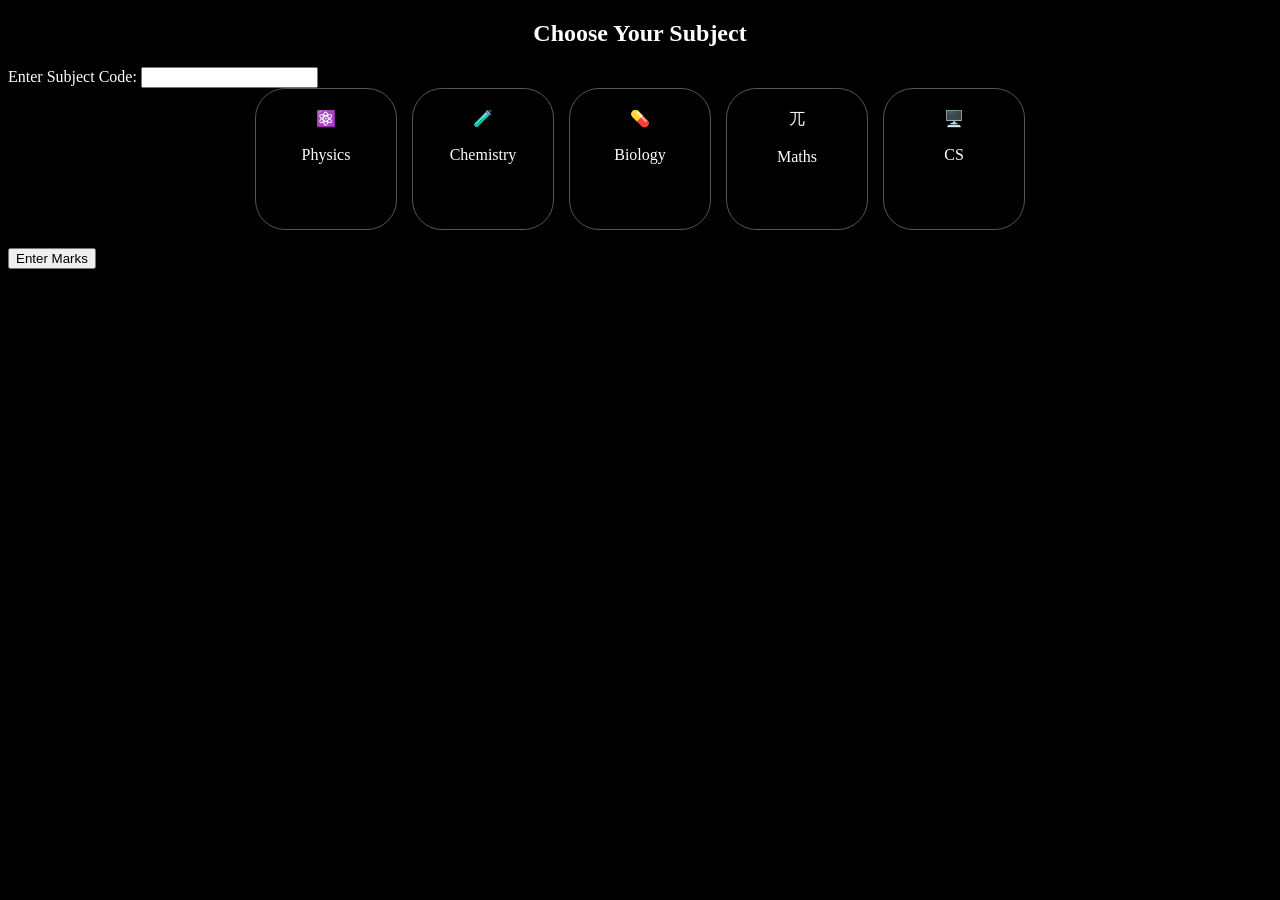
==== main.html @ 5d72eab8 "Add files via upload" ====
<!DOCTYPE html>
<html lang="en">

<head>
  <meta charset="UTF-8">
  <meta http-equiv="X-UA-Compatible" content="IE=edge">
  <meta name="viewport" content="width=device-width, initial-scale=1.0">
  <title>IGCSE Grade Calc</title>
  <link rel="stylesheet" href="style.css">
  <link rel="stylesheet" href="styles.css">
</head>

<body style="background-color:black; color:white;">
  <h2 class="h2">Choose Your Subject</h2>

  <label for="code">Enter Subject Code:</label>
  <input type="text" id="code" placeholder="">

  <div class="subjects">
    <div class="subject" data-code="0625">⚛️ <br><br>Physics</div>
    <div class="subject" data-code="0620">🧪 <br><br>Chemistry</div>
    <div class="subject" data-code="0610">💊 <br><br>Biology</div>
    <div class="subject" data-code="0580">⺎ <br><br>Maths</div>
    <div class="subject" data-code="0455">🖥️ <br><br>CS</div>
  </div>

  <br>
  <button id="start" style="color:black;">Enter Marks</button>

  <script src="code.js"></script>
</body>

</html>
---- style.css ----
.subjects {
  display: flex;
  justify-content: center;
  align-items: center;
  gap: 15px;
  color:white;
}

.subject {
  border: 1px solid #555;
  padding: 20px;
  text-align: center;
  cursor: pointer;
  border-radius: 30px;
  transition: 0.2s;
  width: 100px;
  height: 100px;
}

.subject:hover {
  transform: scale(1.05);
  border-color: #fff;
}

.subject.selected {
  border: 2px solid red;
}

.h2 {
  text-align: center;
}
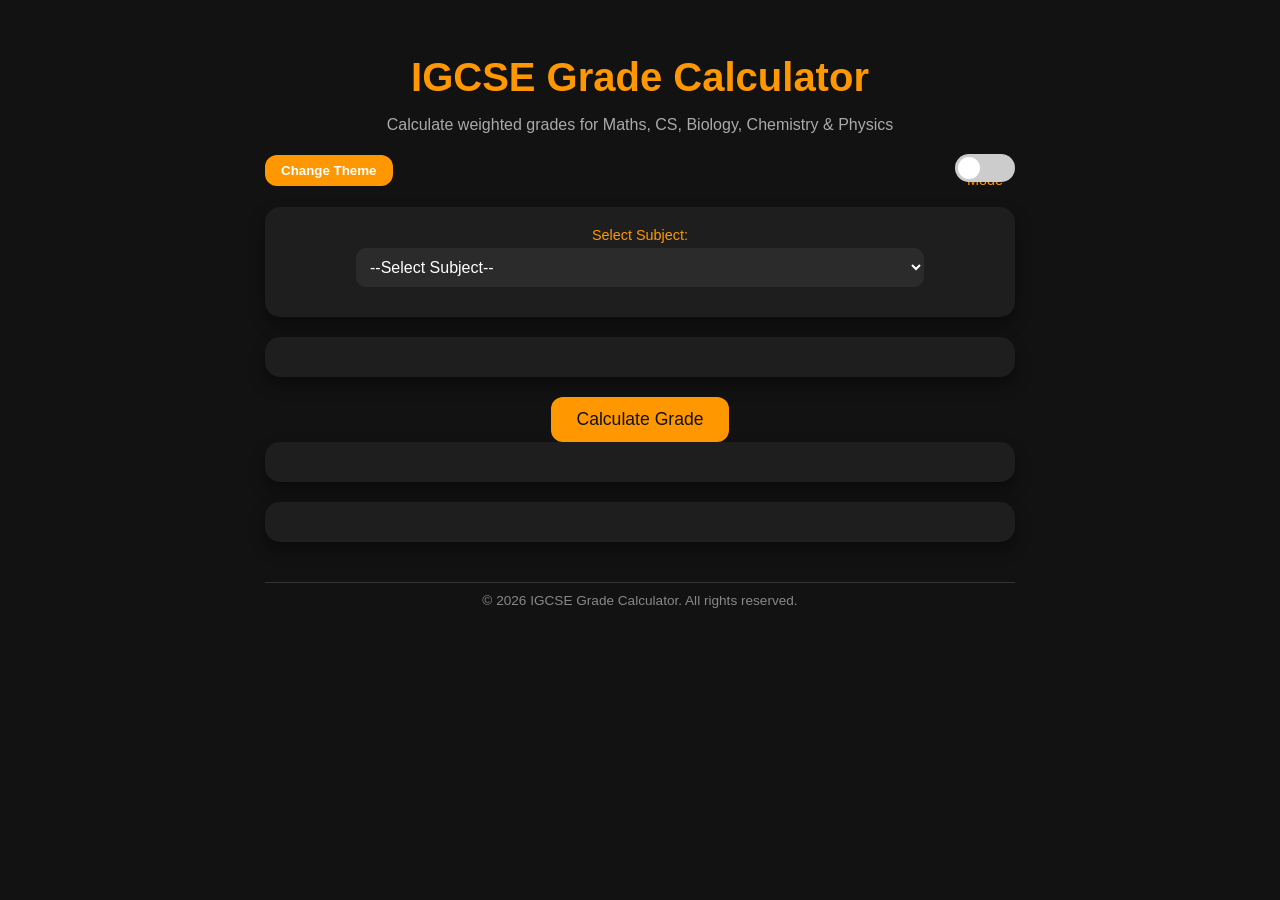
==== commit 8e5304b1: "Rename index.html to main.html" ====
--- a/main.html
+++ b/main.html
@@ -1,33 +1,55 @@
 <!DOCTYPE html>
 <html lang="en">
+<head>
+<meta charset="UTF-8">
+<meta name="viewport" content="width=device-width, initial-scale=1.0">
+<title>IGCSE Grade Calculator</title>
+<link rel="stylesheet" href="style.css">
+</head>
+<body class="dark-mode">
+<div class="container">
 
-<head>
-  <meta charset="UTF-8">
-  <meta http-equiv="X-UA-Compatible" content="IE=edge">
-  <meta name="viewport" content="width=device-width, initial-scale=1.0">
-  <title>IGCSE Grade Calc</title>
-  <link rel="stylesheet" href="style.css">
-  <link rel="stylesheet" href="styles.css">
-</head>
+    <header>
+        <h1>IGCSE Grade Calculator</h1>
+        <p class="subtitle">Calculate weighted grades for Maths, CS, Biology, Chemistry & Physics</p>
+    </header>
 
-<body style="background-color:black; color:white;">
-  <h2 class="h2">Choose Your Subject</h2>
+    <!-- Top controls: Theme button + Light/Dark toggle -->
+    <div class="top-controls">
+        <button id="themeBtn">Change Theme</button>
 
-  <label for="code">Enter Subject Code:</label>
-  <input type="text" id="code" placeholder="">
+        <label class="switch">
+            <input type="checkbox" id="modeSwitch">
+            <span class="slider round"></span>
+            <span class="mode-label">Light Mode</span>
+        </label>
+    </div>
 
-  <div class="subjects">
-    <div class="subject" data-code="0625">⚛️ <br><br>Physics</div>
-    <div class="subject" data-code="0620">🧪 <br><br>Chemistry</div>
-    <div class="subject" data-code="0610">💊 <br><br>Biology</div>
-    <div class="subject" data-code="0580">⺎ <br><br>Maths</div>
-    <div class="subject" data-code="0455">🖥️ <br><br>CS</div>
-  </div>
+    <!-- Subject selection -->
+    <div class="card subject-card">
+        <label for="subject">Select Subject:</label>
+        <select id="subject" onchange="renderInputs()">
+            <option value="">--Select Subject--</option>
+            <option value="math">Maths (0580)</option>
+            <option value="cs">Computer Science (0478)</option>
+            <option value="bio">Biology (0610)</option>
+            <option value="chem">Chemistry (0620)</option>
+            <option value="phy">Physics (0625)</option>
+        </select>
+    </div>
 
-  <br>
-  <button id="start" style="color:black;">Enter Marks</button>
+    <div id="inputs-container" class="inputs-container card"></div>
 
-  <script src="code.js"></script>
+    <button id="calc-btn" onclick="calculateGrade()">Calculate Grade</button>
+
+    <div id="result" class="result card"></div>
+    <div id="thresholds-box" class="thresholds-box card"></div>
+
+    <footer>
+        &copy; 2026 IGCSE Grade Calculator. All rights reserved.
+    </footer>
+
+</div>
+<script src="script.js"></script>
 </body>
-
-</html>+</html>
--- a/style.css
+++ b/style.css
@@ -1,32 +1,126 @@
-.subjects {
-  display: flex;
-  justify-content: center;
-  align-items: center;
-  gap: 15px;
-  color:white;
+:root {
+    --accent-color: #ff9800;
+    --card-bg: #1e1e1e;
+    --card-shadow: rgba(0,0,0,0.4);
+    --text-light: #e0e0e0;
 }
 
-.subject {
-  border: 1px solid #555;
-  padding: 20px;
-  text-align: center;
-  cursor: pointer;
-  border-radius: 30px;
-  transition: 0.2s;
-  width: 100px;
-  height: 100px;
+body {
+    font-family: 'Segoe UI', Tahoma, Geneva, Verdana, sans-serif;
+    background:#121212;
+    color: var(--text-light);
+    display:flex;
+    justify-content:center;
+    padding:20px;
+    transition: all 0.3s ease;
 }
 
-.subject:hover {
-  transform: scale(1.05);
-  border-color: #fff;
+.container { width:100%; max-width:750px; text-align:center; }
+h1 { font-size:2.5rem; color:var(--accent-color); margin-bottom:5px; }
+.subtitle { font-size:1rem; color:#aaa; margin-bottom:20px; }
+
+/* Cards */
+.card {
+    background: var(--card-bg);
+    padding:20px;
+    border-radius:15px;
+    box-shadow: 0 8px 16px var(--card-shadow);
+    margin-bottom:20px;
+    transition: all 0.3s ease;
 }
 
-.subject.selected {
-  border: 2px solid red;
+/* Top controls */
+.top-controls {
+    display:flex;
+    justify-content:space-between;
+    align-items:center;
+    margin-bottom:20px;
+    flex-wrap:wrap;
+    gap:10px;
 }
 
-.h2 {
-  text-align: center;
+/* Theme button */
+#themeBtn {
+    padding:8px 16px;
+    border:none;
+    border-radius:12px;
+    background: var(--accent-color);
+    color:#fff;
+    cursor:pointer;
+    font-weight:bold;
+    transition: all 0.3s ease;
+}
+#themeBtn:hover { transform: scale(1.05); }
+
+/* Toggle switch */
+.switch { position: relative; display:inline-block; width:60px; height:28px; }
+.switch input{ display:none; }
+.slider { position:absolute; cursor:pointer; top:0; left:0; right:0; bottom:0; background:#ccc; border-radius:34px; transition:.4s; }
+.slider:before { position:absolute; content:""; height:22px; width:22px; left:3px; bottom:3px; background:white; border-radius:50%; transition:.4s; }
+input:checked + .slider:before { transform:translateX(32px); }
+input:checked + .slider { background:#2196f3; }
+.mode-label { margin-left:10px; font-size:0.9rem; vertical-align: middle; }
+
+/* Select & Inputs */
+select, input {
+    width:80%;
+    padding:10px;
+    border-radius:10px;
+    border:none;
+    outline:none;
+    background:#2b2b2b;
+    color:#fff;
+    font-size:1rem;
+    margin-bottom:10px;
+    transition: all 0.3s ease;
+}
+label { display:block; font-size:0.9rem; margin-bottom:5px; color: var(--accent-color); }
+
+/* Button */
+#calc-btn {
+    padding:12px 25px;
+    border:none;
+    border-radius:12px;
+    background: var(--accent-color);
+    color:#121212;
+    font-size:1.1rem;
+    cursor:pointer;
+    transition: all 0.3s ease;
+}
+#calc-btn:hover { transform:scale(1.05); }
+
+/* Result & thresholds */
+.result, .thresholds-box {
+    font-size:1.1rem;
+    text-align:left;
 }
 
+/* Progress bars */
+.progress-container { background:#333; border-radius:10px; overflow:hidden; margin-top:5px; }
+.progress-bar { height:15px; width:0; border-radius:10px; background: var(--accent-color); transition: width 1s ease-in-out; }
+
+/* Light Mode */
+body.light-mode {
+    background:#f5f5f5;
+    color:#121212;
+}
+body.light-mode .card { background:#fff; color:#121212; }
+body.light-mode select, body.light-mode input { background:#e0e0e0; color:#121212; }
+
+/* Footer */
+footer {
+    margin-top:40px;
+    font-size:0.85rem;
+    color:#888;
+    text-align:center;
+    padding:10px 0;
+    border-top:1px solid #333;
+    transition: color 0.3s ease;
+}
+body.light-mode footer { color:#555; border-top:1px solid #ccc; }
+
+/* Responsive */
+@media(max-width:600px){
+    .inputs-container input, select { width:95%; }
+    .top-controls{ flex-direction:column; align-items:center; gap:15px;}
+}
